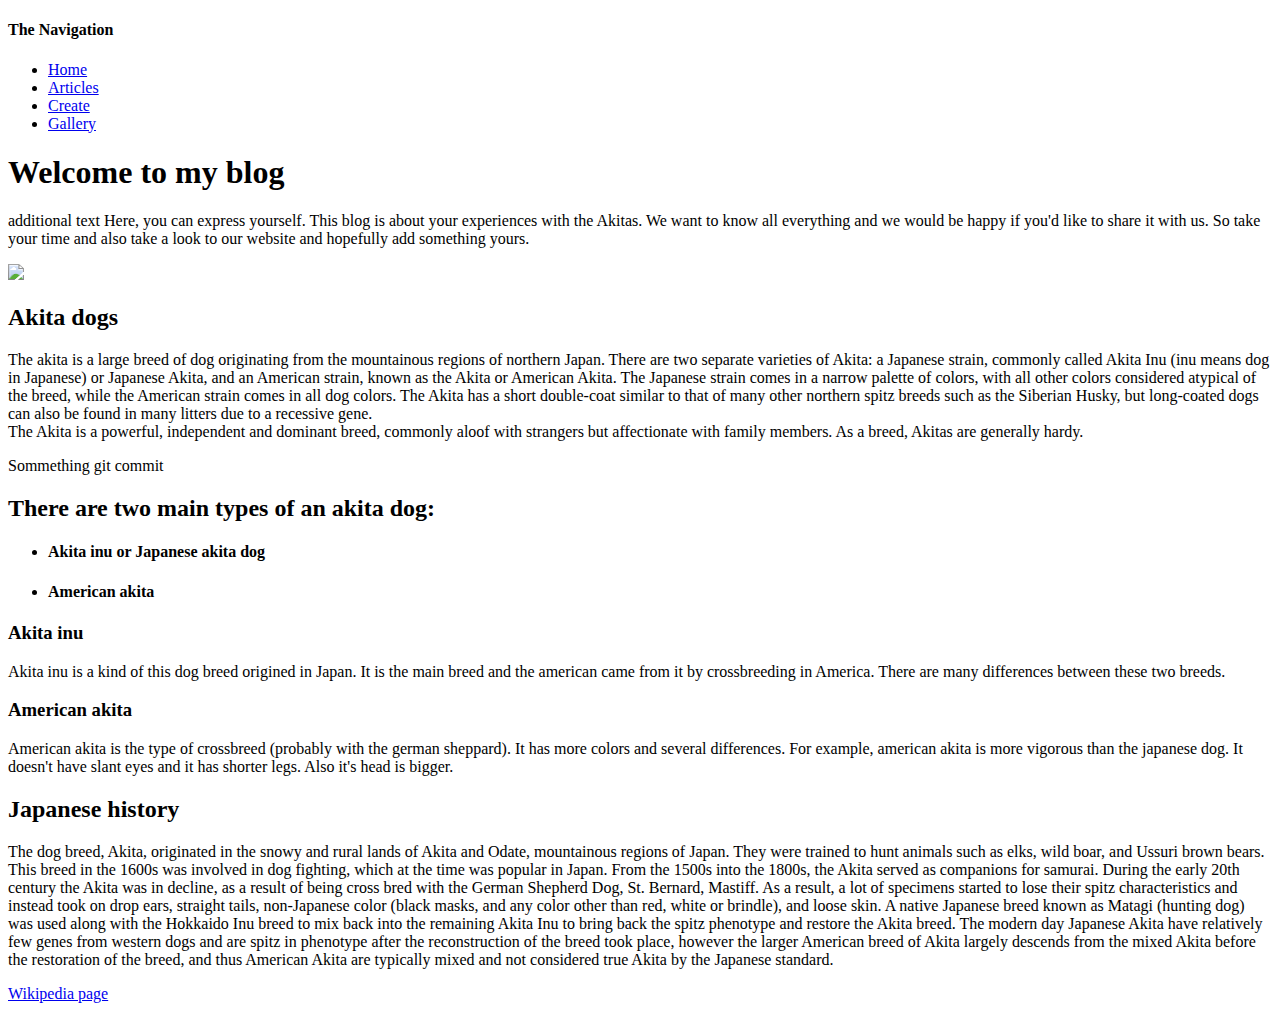
==== project_home.html @ 70688da2 "change" ====
<!DOCTYPE html>
<html>

<head>
    <title>Marta's blog</title>
        <meta charset="utf-8">
        <link rel="preconnect" href="https://fonts.gstatic.com">
        <link href="https://fonts.googleapis.com/css2?family=Roboto+Slab:wght@100&display=swap" rel="stylesheet">
        <link rel="stylesheet" href="../project_blog.html/styles_akita.css">
</head>

<body>
    <section class="section1">
<header>
    <nav>
        <div class="logo">
            <h4>The Navigation</h4>
        </div>
    <ul class="nav-links">
        <li><a href="project_home.html">Home</a></li> 
        <li><a href="pages/articles_browse.html">Articles</a></li>
        <li><a href="pages/create_an_article.html">Create</a></li>
        <li><a href="pages/gallery.html">Gallery</a></li>
   

    </ul>
    <div class="burger">
        <div class="line1"></div>
        <div class="line2"></div>
        <div class="line3"></div>
    </div>
    </nav>
</header>  
    </section> 

<section class="section2">
<main>
<h1>Welcome to my blog</h1>
<p> additional text 
    Here, you can express yourself. This blog is about your experiences with the Akitas. We want to know all everything 
    and we would be happy if you'd like to share it with us. So take your time and also take a look to our website
    and hopefully add something yours.
 </p>
<img src="https://animalsarea.com/wp-content/uploads/2020/05/american-akita-dog.jpg" width="220"> 

<h2>Akita dogs</h2>

<p> The akita is a large breed of dog originating from the mountainous regions of northern Japan. 
    There are two separate varieties of Akita: a Japanese strain, commonly called Akita Inu (inu means dog in Japanese) 
    or Japanese Akita, and an American strain, known as the Akita or American Akita. The Japanese strain comes in 
    a narrow palette of colors, with all other colors considered atypical of the breed, while the American strain comes 
    in all dog colors. The Akita has a short double-coat similar to that of many other northern spitz breeds such as the 
    Siberian Husky, but long-coated dogs can also be found in many litters due to a recessive gene.<br>
    The Akita is a powerful, independent and dominant breed, commonly aloof with strangers but affectionate with family 
    members. As a breed, Akitas are generally hardy.</p>
    <p>Sommething git commit</p>

    <h2>There are two main types of an akita dog:</h2>
<ul>
    <h4><li>Akita inu or Japanese akita dog</li></h4>
    <h4><li>American akita</li></h4>
</ul>

    <h3>Akita inu</h3>
    <p>Akita inu is a kind of this dog breed origined in Japan. It is the main breed and the american came from it 
        by crossbreeding in America. There are many differences between these two breeds.</p>

    <h3>American akita</h3>
    <p>American akita is the type of crossbreed (probably with the german sheppard). It has more colors and several differences.
        For example, american akita is more vigorous than the japanese dog. It doesn't have slant eyes and it has shorter legs. Also it's 
        head is bigger. 
    </p>

    <h2>Japanese history</h2>
    <p> The dog breed, Akita, originated in the snowy and rural lands of Akita and Odate, mountainous regions of Japan. 
        They were trained to hunt animals such as elks, wild boar, and Ussuri brown bears. This breed in the 1600s was involved in 
        dog fighting, which at the time was popular in Japan. From the 1500s into the 1800s, the Akita served as companions for samurai.
        During the early 20th century the Akita was in decline, as a result of being cross bred with the German Shepherd Dog, St. Bernard, 
        Mastiff. As a result, a lot of specimens started to lose their spitz characteristics and instead took on drop ears, straight tails, 
        non-Japanese color (black masks, and any color other than red, white or brindle), and loose skin. A native Japanese breed known as 
        Matagi (hunting dog) was used along with the Hokkaido Inu breed to mix back into the remaining Akita Inu to bring back the spitz 
        phenotype and restore the Akita breed. The modern day Japanese Akita have relatively few genes from western dogs and are spitz in 
        phenotype after the reconstruction of the breed took place, however the larger American breed of Akita largely descends from the 
        mixed Akita before the restoration of the breed, and thus American Akita are typically mixed and not considered true Akita by the Japanese standard.

    </p>

</main>
</section>

<section class="section3">
<footer>
    <a href="https://en.wikipedia.org/wiki/Akita_(dog)">Wikipedia page</a>
</footer>
</section>

<script src="../project_blog.html/javascript_akita.js"></script>


</body>

</html>
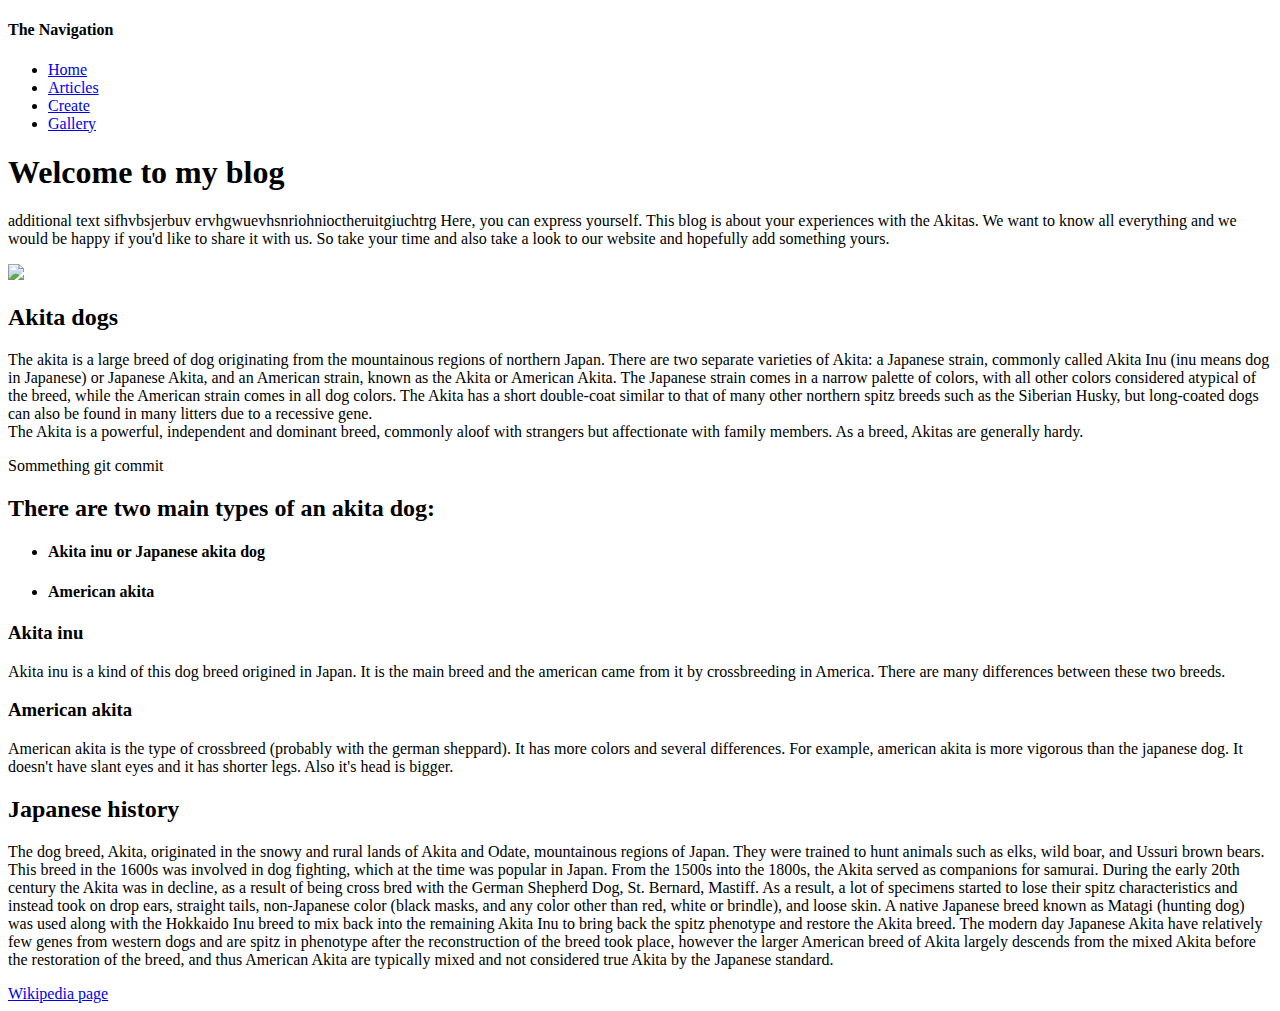
==== commit e4ecdcac: "Change paragraph" ====
--- a/project_home.html
+++ b/project_home.html
@@ -36,7 +36,7 @@
 <section class="section2">
 <main>
 <h1>Welcome to my blog</h1>
-<p> additional text 
+<p> additional text sifhvbsjerbuv ervhgwuevhsnriohnioctheruitgiuchtrg
     Here, you can express yourself. This blog is about your experiences with the Akitas. We want to know all everything 
     and we would be happy if you'd like to share it with us. So take your time and also take a look to our website
     and hopefully add something yours.
